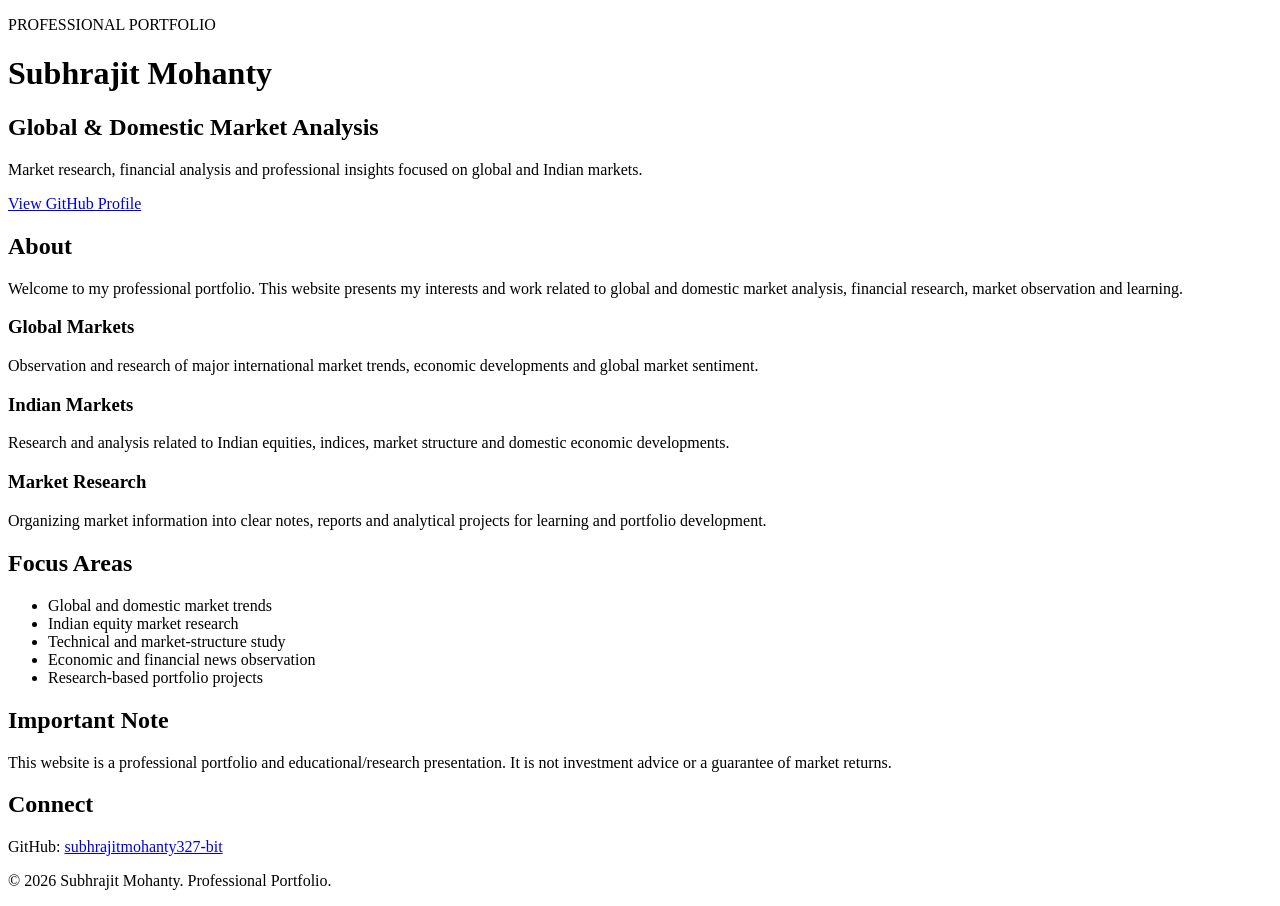
==== index.html @ 1889592a "Add files via upload" ====
<!DOCTYPE html>
<html lang="en">
<head>
<meta charset="UTF-8"><meta name="viewport" content="width=device-width, initial-scale=1.0">
<meta name="description" content="Subhrajit Mohanty - Global & Domestic Market Analysis, financial market research and professional portfolio.">
<title>Subhrajit Mohanty | Global & Domestic Market Analysis</title>
<link rel="stylesheet" href="style.css">
</head>
<body>
<header class="hero"><div class="container">
<p class="tag">PROFESSIONAL PORTFOLIO</p><h1>Subhrajit Mohanty</h1>
<h2>Global & Domestic Market Analysis</h2>
<p class="intro">Market research, financial analysis and professional insights focused on global and Indian markets.</p>
<a class="button" href="https://github.com/subhrajitmohanty327-bit" target="_blank">View GitHub Profile</a>
</div></header>
<main class="container">
<section><h2>About</h2><p>Welcome to my professional portfolio. This website presents my interests and work related to global and domestic market analysis, financial research, market observation and learning.</p></section>
<section class="grid">
<div class="card"><h3>Global Markets</h3><p>Observation and research of major international market trends, economic developments and global market sentiment.</p></div>
<div class="card"><h3>Indian Markets</h3><p>Research and analysis related to Indian equities, indices, market structure and domestic economic developments.</p></div>
<div class="card"><h3>Market Research</h3><p>Organizing market information into clear notes, reports and analytical projects for learning and portfolio development.</p></div>
</section>
<section><h2>Focus Areas</h2><ul><li>Global and domestic market trends</li><li>Indian equity market research</li><li>Technical and market-structure study</li><li>Economic and financial news observation</li><li>Research-based portfolio projects</li></ul></section>
<section class="notice"><h2>Important Note</h2><p>This website is a professional portfolio and educational/research presentation. It is not investment advice or a guarantee of market returns.</p></section>
<section><h2>Connect</h2><p>GitHub: <a href="https://github.com/subhrajitmohanty327-bit" target="_blank">subhrajitmohanty327-bit</a></p></section>
</main><footer><div class="container"><p>© 2026 Subhrajit Mohanty. Professional Portfolio.</p></div></footer>
</body></html>
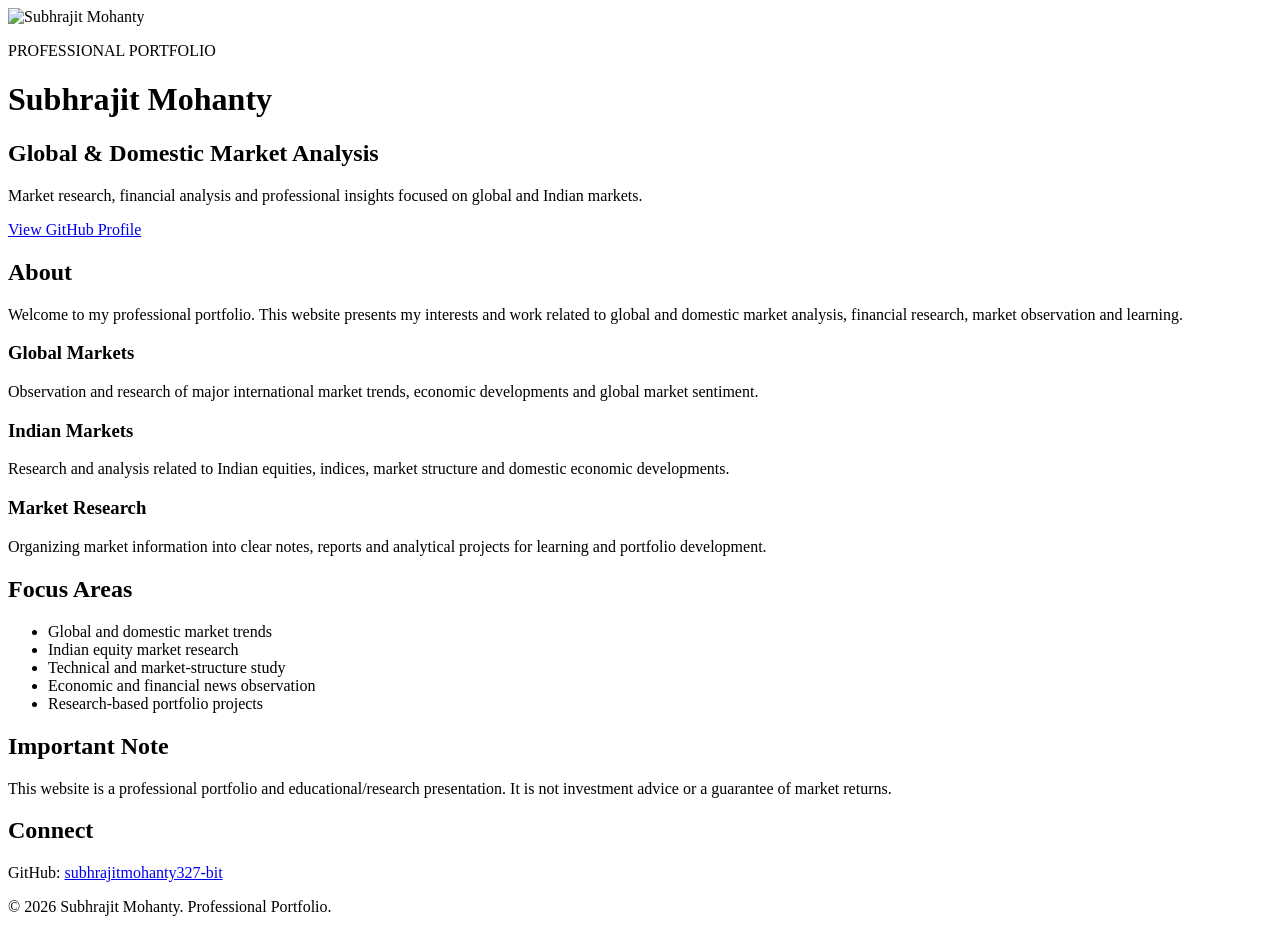
==== commit 16da5d96: "Update index.html" ====
--- a/index.html
+++ b/index.html
@@ -1,27 +1,136 @@
+
 <!DOCTYPE html>
 <html lang="en">
 <head>
-<meta charset="UTF-8"><meta name="viewport" content="width=device-width, initial-scale=1.0">
+<meta charset="UTF-8">
+<meta name="viewport" content="width=device-width, initial-scale=1.0">
+
 <meta name="description" content="Subhrajit Mohanty - Global & Domestic Market Analysis, financial market research and professional portfolio.">
+
 <title>Subhrajit Mohanty | Global & Domestic Market Analysis</title>
+
 <link rel="stylesheet" href="style.css">
 </head>
+
 <body>
-<header class="hero"><div class="container">
-<p class="tag">PROFESSIONAL PORTFOLIO</p><h1>Subhrajit Mohanty</h1>
-<h2>Global & Domestic Market Analysis</h2>
-<p class="intro">Market research, financial analysis and professional insights focused on global and Indian markets.</p>
-<a class="button" href="https://github.com/subhrajitmohanty327-bit" target="_blank">View GitHub Profile</a>
-</div></header>
+
+<header class="hero">
+<div class="container">
+
+    <!-- Profile Photo -->
+    <div class="profile-photo">
+        <img
+            src="https://avatars.githubusercontent.com/u/313381630?v=4"
+            alt="Subhrajit Mohanty">
+    </div>
+
+    <p class="tag">PROFESSIONAL PORTFOLIO</p>
+
+    <h1>Subhrajit Mohanty</h1>
+
+    <h2>Global & Domestic Market Analysis</h2>
+
+    <p class="intro">
+        Market research, financial analysis and professional insights
+        focused on global and Indian markets.
+    </p>
+
+    <a class="button"
+       href="https://github.com/subhrajitmohanty327-bit"
+       target="_blank">
+       View GitHub Profile
+    </a>
+
+</div>
+</header>
+
+
 <main class="container">
-<section><h2>About</h2><p>Welcome to my professional portfolio. This website presents my interests and work related to global and domestic market analysis, financial research, market observation and learning.</p></section>
+
+<section>
+    <h2>About</h2>
+
+    <p>
+        Welcome to my professional portfolio. This website presents my
+        interests and work related to global and domestic market analysis,
+        financial research, market observation and learning.
+    </p>
+</section>
+
+
 <section class="grid">
-<div class="card"><h3>Global Markets</h3><p>Observation and research of major international market trends, economic developments and global market sentiment.</p></div>
-<div class="card"><h3>Indian Markets</h3><p>Research and analysis related to Indian equities, indices, market structure and domestic economic developments.</p></div>
-<div class="card"><h3>Market Research</h3><p>Organizing market information into clear notes, reports and analytical projects for learning and portfolio development.</p></div>
+
+<div class="card">
+    <h3>Global Markets</h3>
+    <p>
+        Observation and research of major international market trends,
+        economic developments and global market sentiment.
+    </p>
+</div>
+
+<div class="card">
+    <h3>Indian Markets</h3>
+    <p>
+        Research and analysis related to Indian equities, indices,
+        market structure and domestic economic developments.
+    </p>
+</div>
+
+<div class="card">
+    <h3>Market Research</h3>
+    <p>
+        Organizing market information into clear notes, reports and
+        analytical projects for learning and portfolio development.
+    </p>
+</div>
+
 </section>
-<section><h2>Focus Areas</h2><ul><li>Global and domestic market trends</li><li>Indian equity market research</li><li>Technical and market-structure study</li><li>Economic and financial news observation</li><li>Research-based portfolio projects</li></ul></section>
-<section class="notice"><h2>Important Note</h2><p>This website is a professional portfolio and educational/research presentation. It is not investment advice or a guarantee of market returns.</p></section>
-<section><h2>Connect</h2><p>GitHub: <a href="https://github.com/subhrajitmohanty327-bit" target="_blank">subhrajitmohanty327-bit</a></p></section>
-</main><footer><div class="container"><p>© 2026 Subhrajit Mohanty. Professional Portfolio.</p></div></footer>
-</body></html>
+
+
+<section>
+    <h2>Focus Areas</h2>
+
+    <ul>
+        <li>Global and domestic market trends</li>
+        <li>Indian equity market research</li>
+        <li>Technical and market-structure study</li>
+        <li>Economic and financial news observation</li>
+        <li>Research-based portfolio projects</li>
+    </ul>
+</section>
+
+
+<section class="notice">
+    <h2>Important Note</h2>
+
+    <p>
+        This website is a professional portfolio and educational/research
+        presentation. It is not investment advice or a guarantee of
+        market returns.
+    </p>
+</section>
+
+
+<section>
+    <h2>Connect</h2>
+
+    <p>
+        GitHub:
+        <a href="https://github.com/subhrajitmohanty327-bit"
+           target="_blank">
+           subhrajitmohanty327-bit
+        </a>
+    </p>
+</section>
+
+</main>
+
+
+<footer>
+<div class="container">
+    <p>© 2026 Subhrajit Mohanty. Professional Portfolio.</p>
+</div>
+</footer>
+
+</body>
+</html>
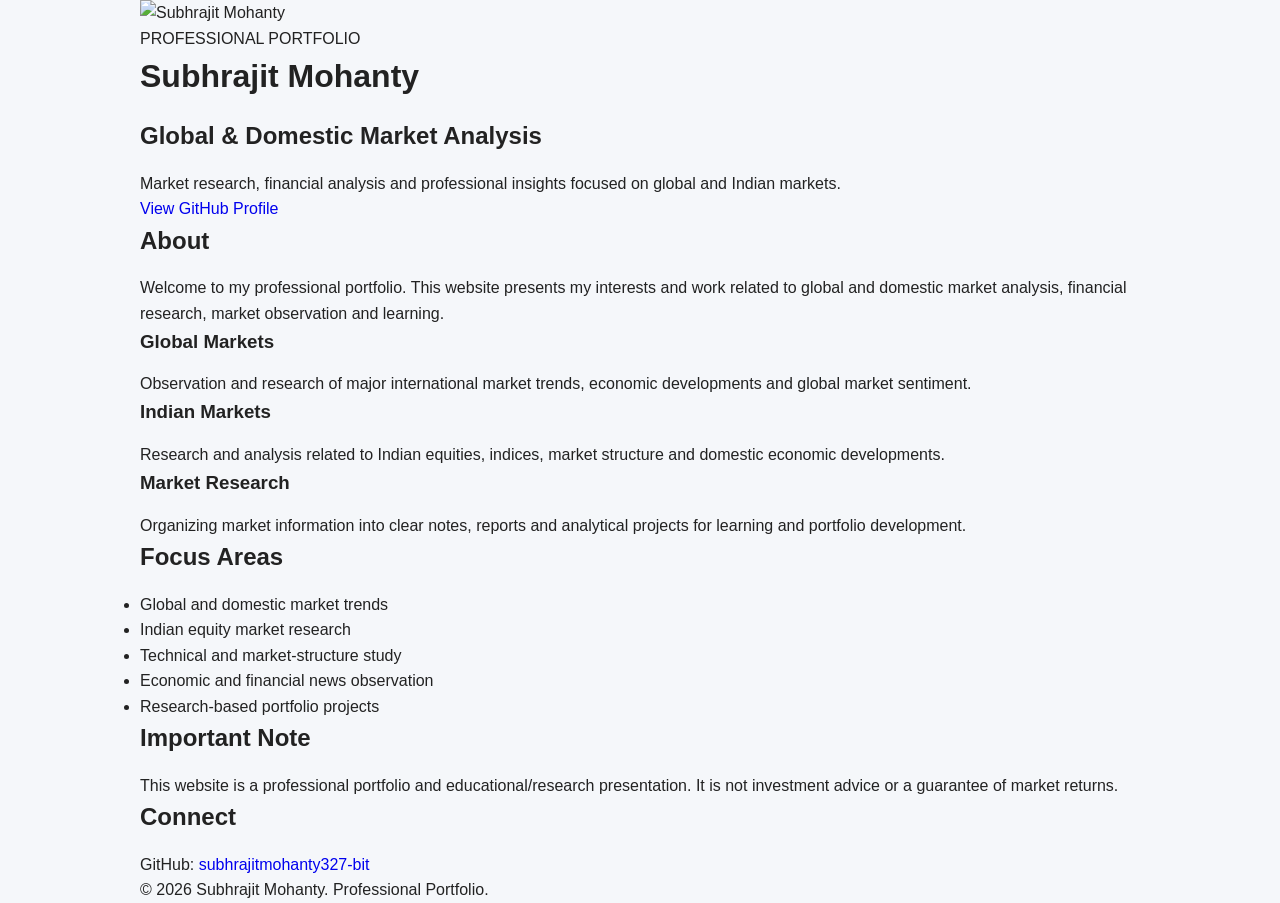
==== commit 4979e8a7: "Add link to stylesheet in index.html" ====
--- a/index.html
+++ b/index.html
@@ -1,4 +1,4 @@
-
+<link rel="stylesheet" href="Style.css">
 <!DOCTYPE html>
 <html lang="en">
 <head>
--- a/Style.css
+++ b/Style.css
@@ -0,0 +1,36 @@
+
+* {
+    box-sizing: border-box;
+    margin: 0;
+    padding: 0;
+}
+
+body {
+    font-family: Arial, sans-serif;
+    line-height: 1.6;
+    background: #f5f7fa;
+    color: #222;
+}
+
+.container {
+    width: 90%;
+    max-width: 1000px;
+    margin: auto;
+}
+
+h1, h2, h3 {
+    margin-bottom: 15px;
+}
+
+img {
+    max-width: 100%;
+    height: auto;
+}
+
+a {
+    text-decoration: none;
+}
+
+button {
+    cursor: pointer;
+}
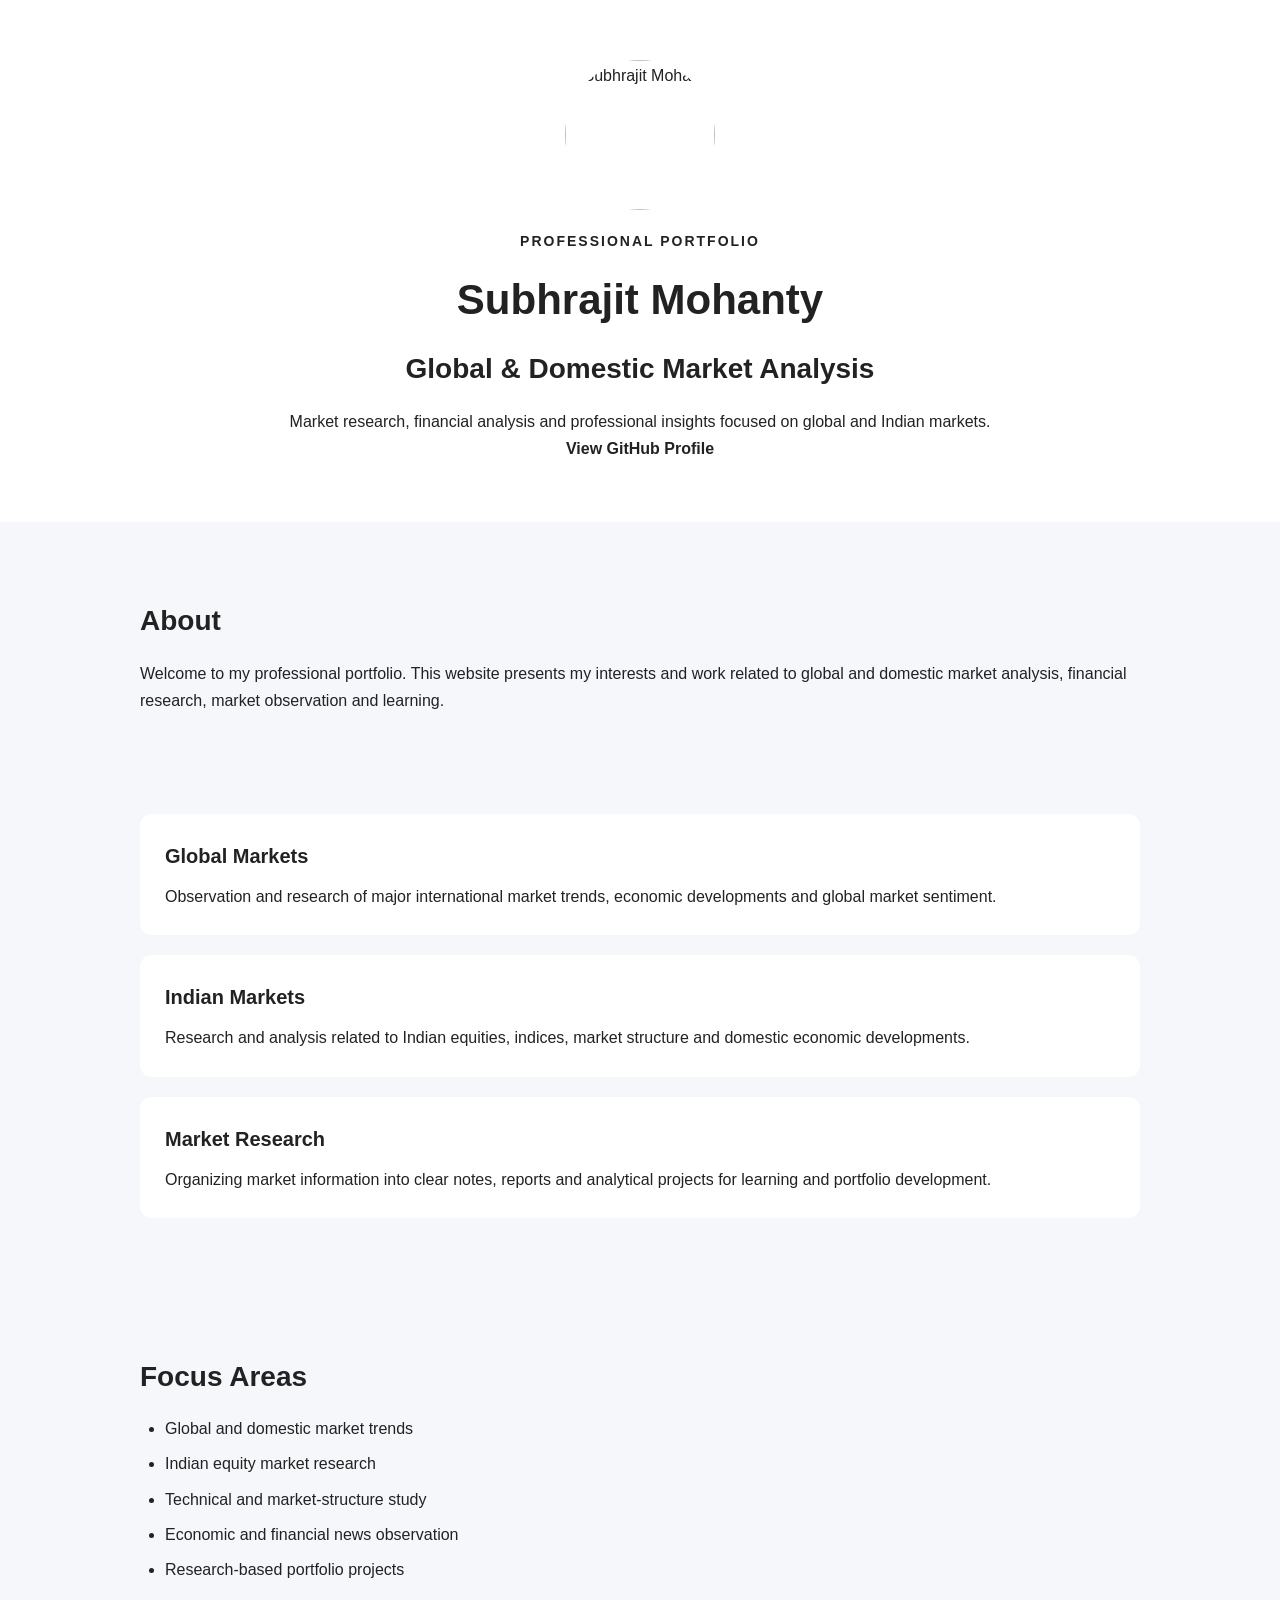
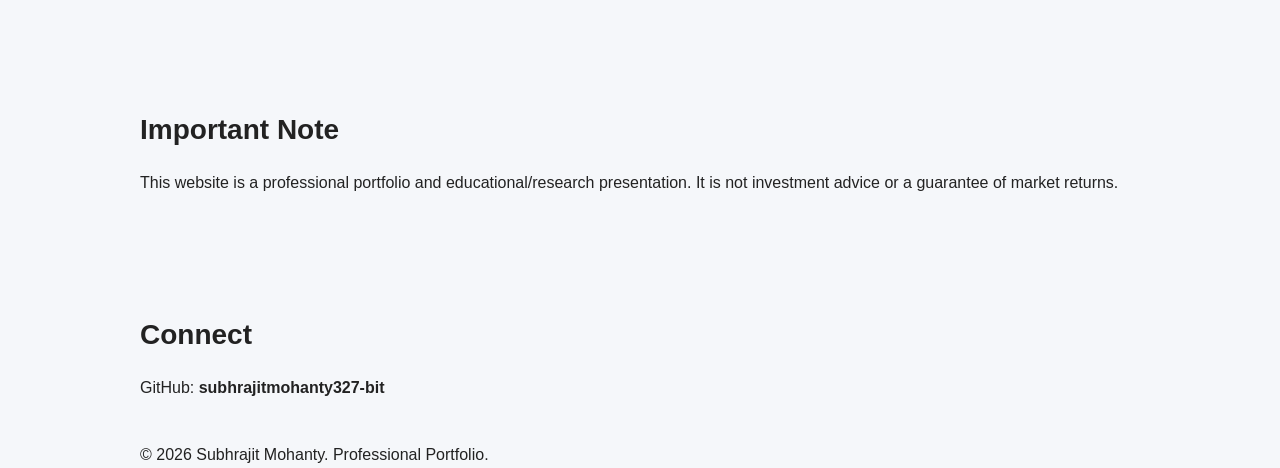
==== commit b922906f: "Correct HTML tag closures in index.html Fix HTML structure by closing paragraph and div tags." ====
--- a/index.html
+++ b/index.html
@@ -67,6 +67,8 @@
         economic developments and global market sentiment.
     </p>
 </div>
+    </p>
+</div>
 
 <div class="card">
     <h3>Indian Markets</h3>
--- a/Style.css
+++ b/Style.css
@@ -1,4 +1,3 @@
-
 * {
     box-sizing: border-box;
     margin: 0;
@@ -7,7 +6,7 @@
 
 body {
     font-family: Arial, sans-serif;
-    line-height: 1.6;
+    line-height: 1.7;
     background: #f5f7fa;
     color: #222;
 }
@@ -18,19 +17,205 @@
     margin: auto;
 }
 
-h1, h2, h3 {
-    margin-bottom: 15px;
-}
-
-img {
-    max-width: 100%;
-    height: auto;
+/* Hero Section */
+.hero {
+    text-align: center;
+    padding: 60px 20px;
+    background: #ffffff;
+}
+
+.profile-photo img {
+    width: 150px;
+    height: 150px;
+    object-fit: cover;
+    border-radius: 50%;
+    margin-bottom: 20px;
+}
+
+.tag {
+    font-size: 14px;
+    font-weight: bold;
+    letter-spacing: 2px;
+    margin-bottom: 10px;
+}
+
+h1 {
+    font-size: 42px;
+    margin-bottom: 10px;
+}
+
+h2 {
+    font-size: 28px;
+    margin: 35px 0 15px;
+}
+
+h3 {
+    font-size: 20px;
+    margin-bottom: 10px;
+}
+
+.hero h2 {
+    margin-top: 0;
 }
 
 a {
+    color: #222;
+    font-weight: bold;
     text-decoration: none;
 }
 
-button {
-    cursor: pointer;
-}
+a:hover {
+    text-decoration: underline;
+}
+
+/* Sections */
+section {
+    padding: 40px 0;
+}
+
+/* Cards */
+.card {
+    background: #ffffff;
+    padding: 25px;
+    margin: 20px 0;
+    border-radius: 12px;
+}
+
+/* Lists */
+ul {
+    padding-left: 25px;
+}
+
+li {
+    margin-bottom: 8px;
+}
+
+/* Mobile */
+@media (max-width: 600px) {
+    h1 {
+        font-size: 32px;
+    }
+* {
+    box-sizing: border-box;
+    margin: 0;
+    padding: 0;
+}
+
+body {
+    font-family: Arial, sans-serif;
+    line-height: 1.7;
+    background: #f5f7fa;
+    color: #222;
+}
+
+.container {
+    width: 90%;
+    max-width: 1000px;
+    margin: auto;
+}
+
+/* Hero Section */
+.hero {
+    text-align: center;
+    padding: 60px 20px;
+    background: #ffffff;
+}
+
+.profile-photo img {
+    width: 150px;
+    height: 150px;
+    object-fit: cover;
+    border-radius: 50%;
+    margin-bottom: 20px;
+}
+
+.tag {
+    font-size: 14px;
+    font-weight: bold;
+    letter-spacing: 2px;
+    margin-bottom: 10px;
+}
+
+h1 {
+    font-size: 42px;
+    margin-bottom: 10px;
+}
+
+h2 {
+    font-size: 28px;
+    margin: 35px 0 15px;
+}
+
+h3 {
+    font-size: 20px;
+    margin-bottom: 10px;
+}
+
+.hero h2 {
+    margin-top: 0;
+}
+
+a {
+    color: #222;
+    font-weight: bold;
+    text-decoration: none;
+}
+
+a:hover {
+    text-decoration: underline;
+}
+
+/* Sections */
+section {
+    padding: 40px 0;
+}
+
+/* Cards */
+.card {
+    background: #ffffff;
+    padding: 25px;
+    margin: 20px 0;
+    border-radius: 12px;
+}
+
+/* Lists */
+ul {
+    padding-left: 25px;
+}
+
+li {
+    margin-bottom: 8px;
+}
+
+/* Mobile */
+@media (max-width: 600px) {
+    h1 {
+        font-size: 32px;
+    }
+
+    h2 {
+        font-size: 24px;
+    }
+
+    .hero {
+        padding: 40px 15px;
+    }
+
+    .profile-photo img {
+        width: 120px;
+        height: 120px;
+    }
+}
+    h2 {
+        font-size: 24px;
+    }
+
+    .hero {
+        padding: 40px 15px;
+    }
+
+    .profile-photo img {
+        width: 120px;
+        height: 120px;
+    }
+}
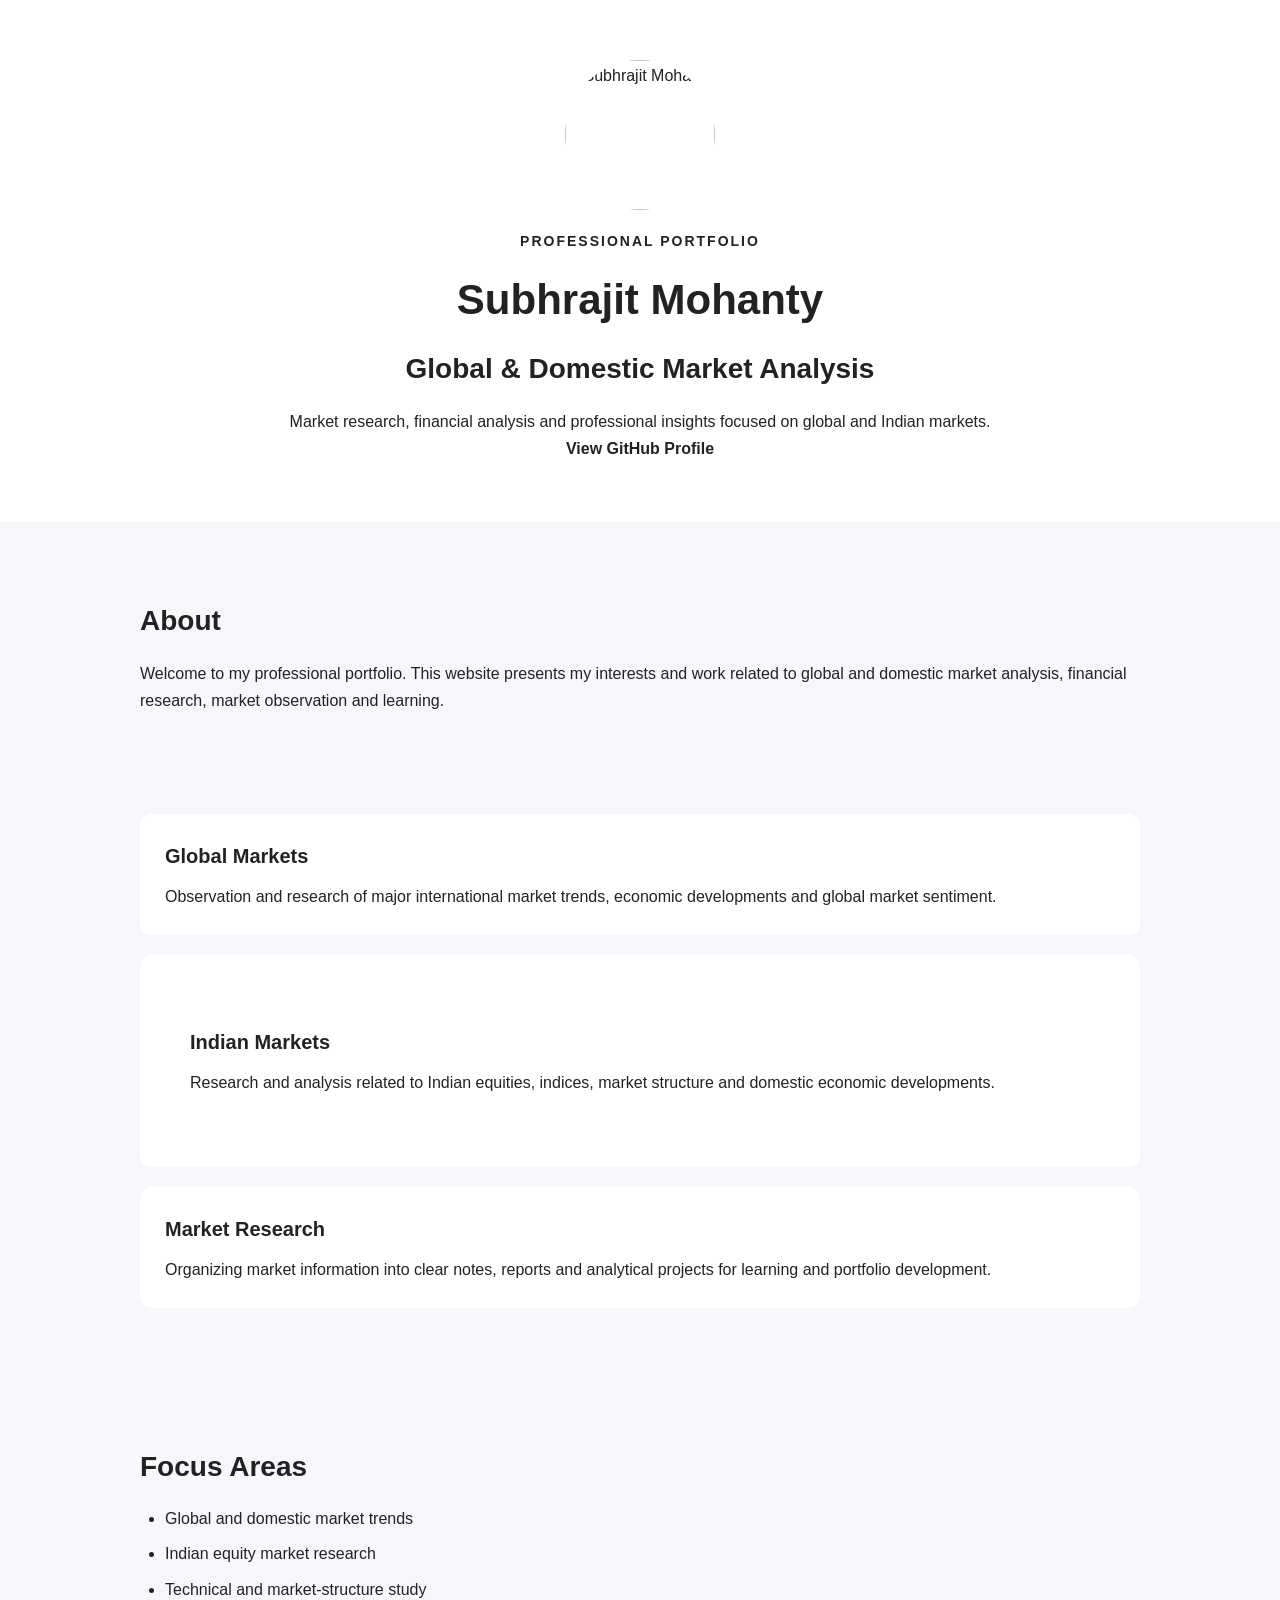
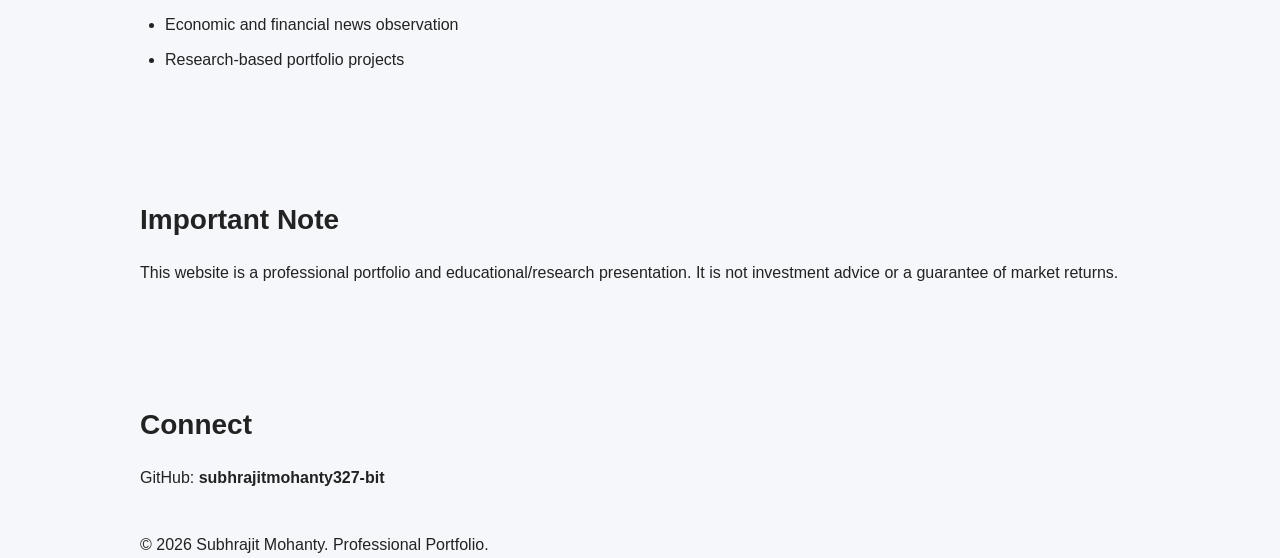
==== commit 9524abb3: "Fix HTML structure for card elements" ====
--- a/index.html
+++ b/index.html
@@ -71,11 +71,14 @@
 </div>
 
 <div class="card">
+    <div class="card">
     <h3>Indian Markets</h3>
     <p>
         Research and analysis related to Indian equities, indices,
         market structure and domestic economic developments.
     </p>
+</div>
+    
 </div>
 
 <div class="card">
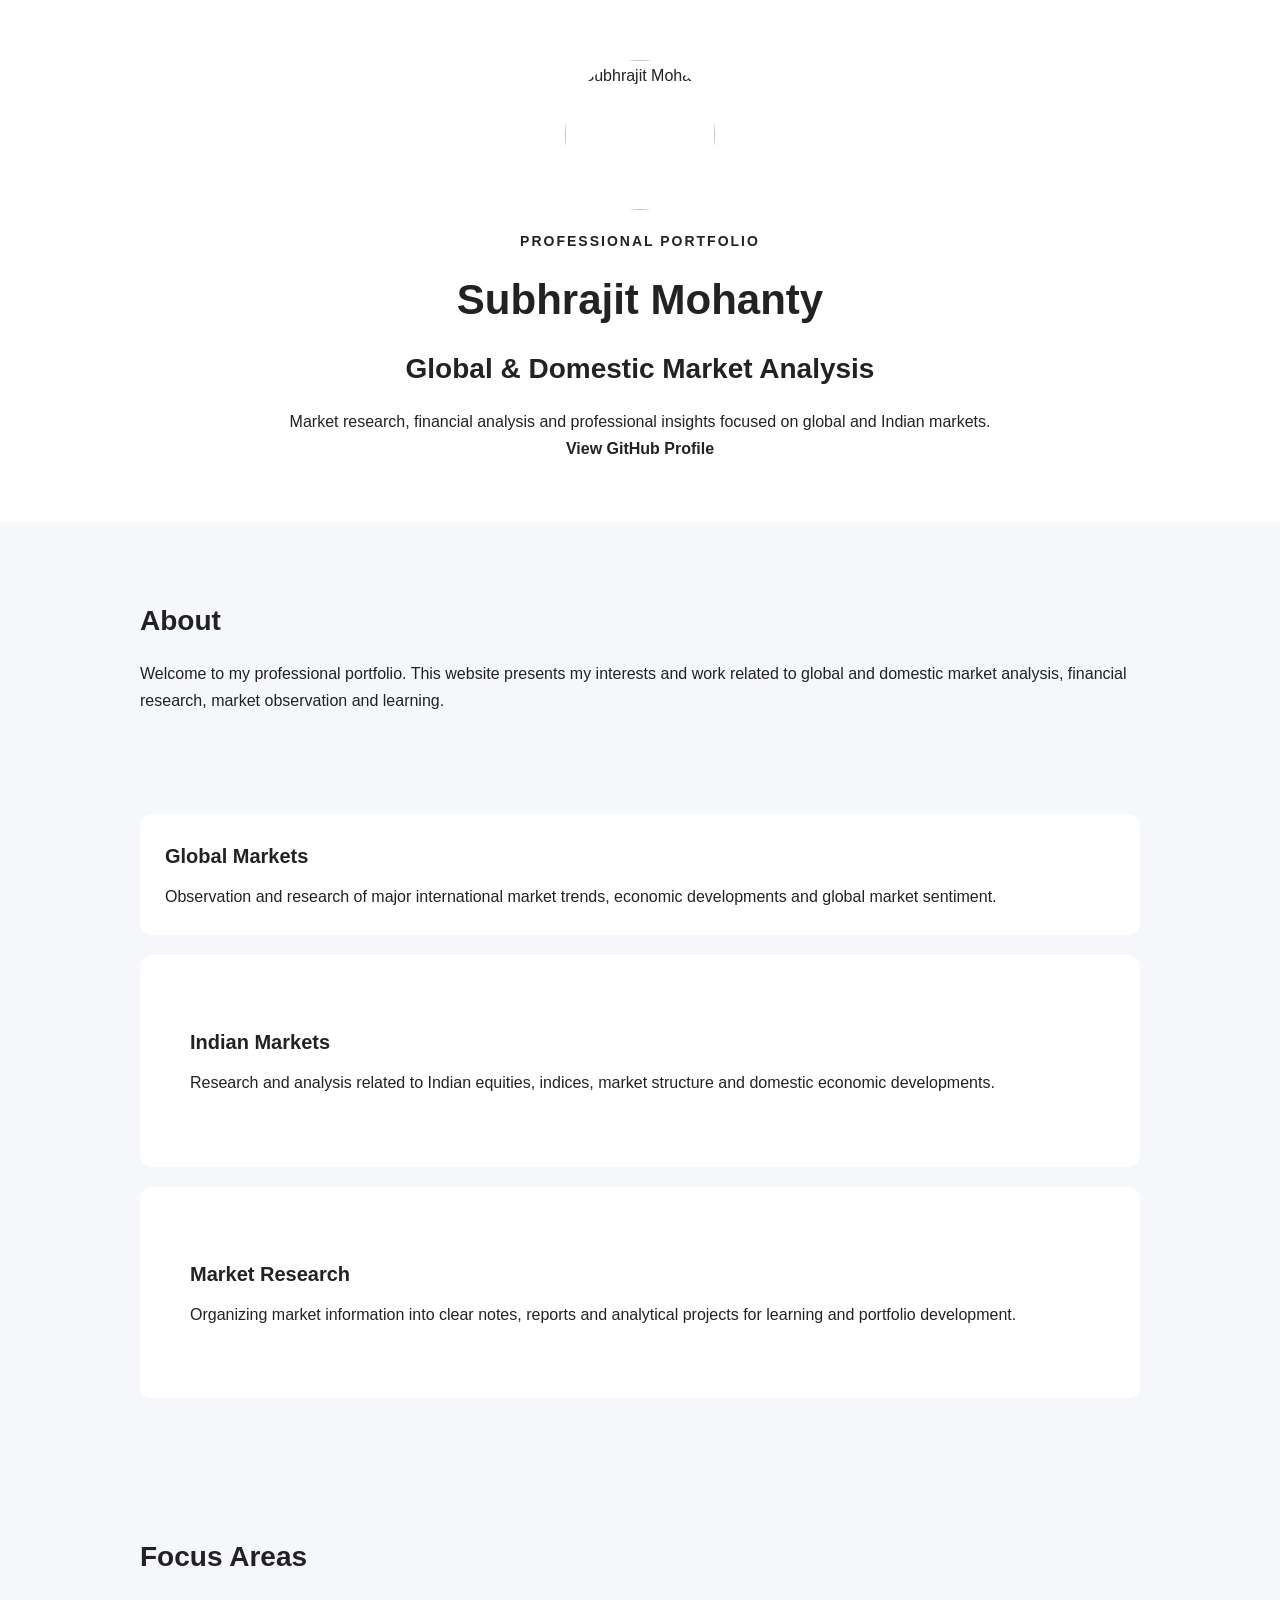
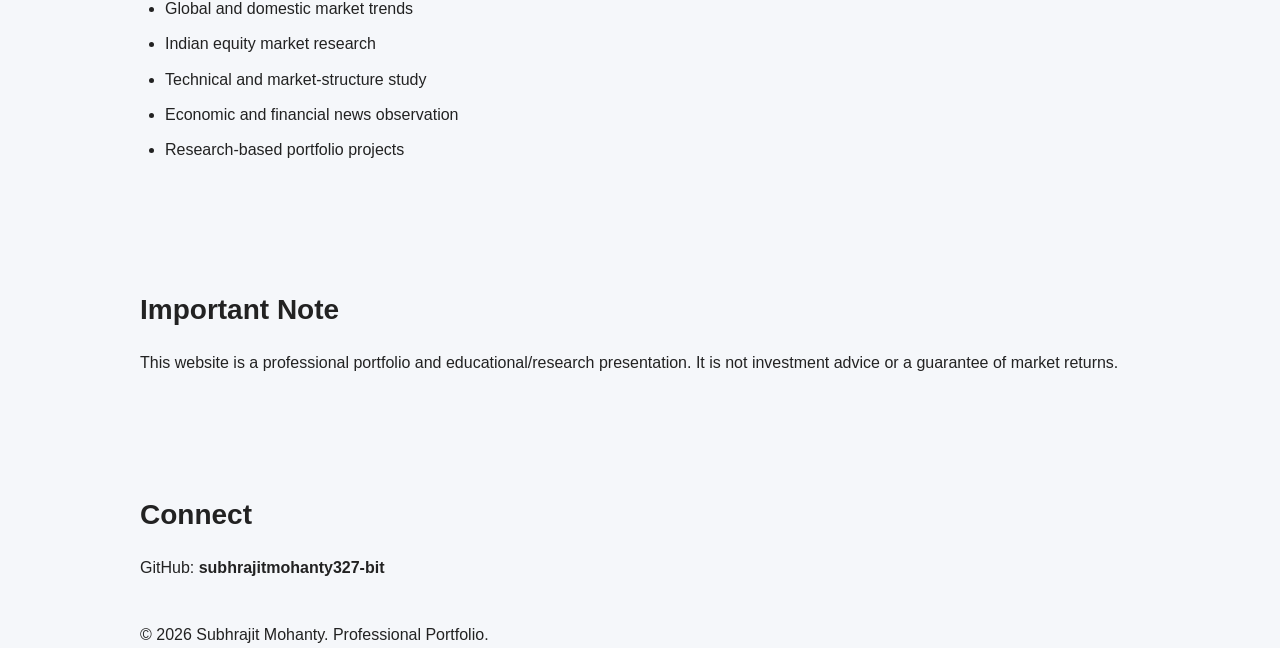
==== commit 8cee12e4: "Format market research description for clarity" ====
--- a/index.html
+++ b/index.html
@@ -82,10 +82,11 @@
 </div>
 
 <div class="card">
+    <div class="card">
     <h3>Market Research</h3>
     <p>
-        Organizing market information into clear notes, reports and
-        analytical projects for learning and portfolio development.
+        Organizing market information into clear notes, reports and analytical
+        projects for learning and portfolio development.
     </p>
 </div>
 
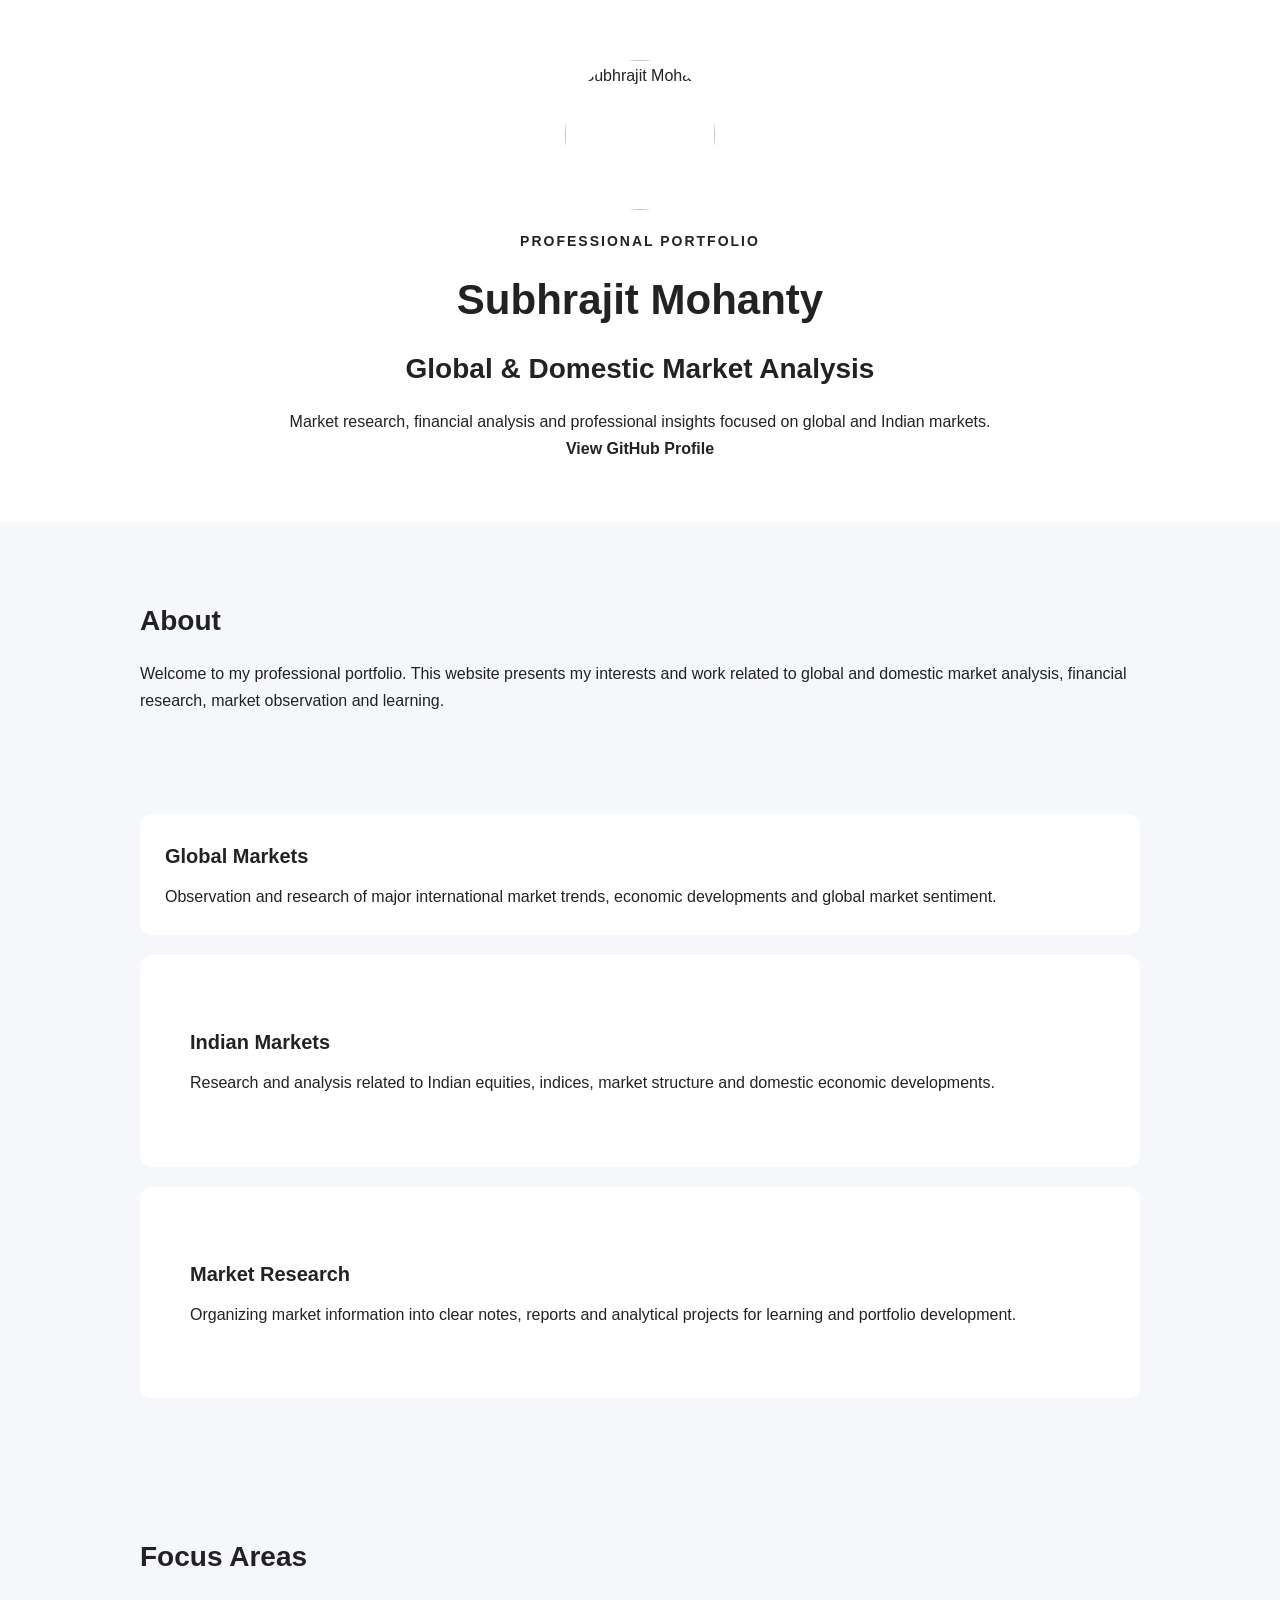
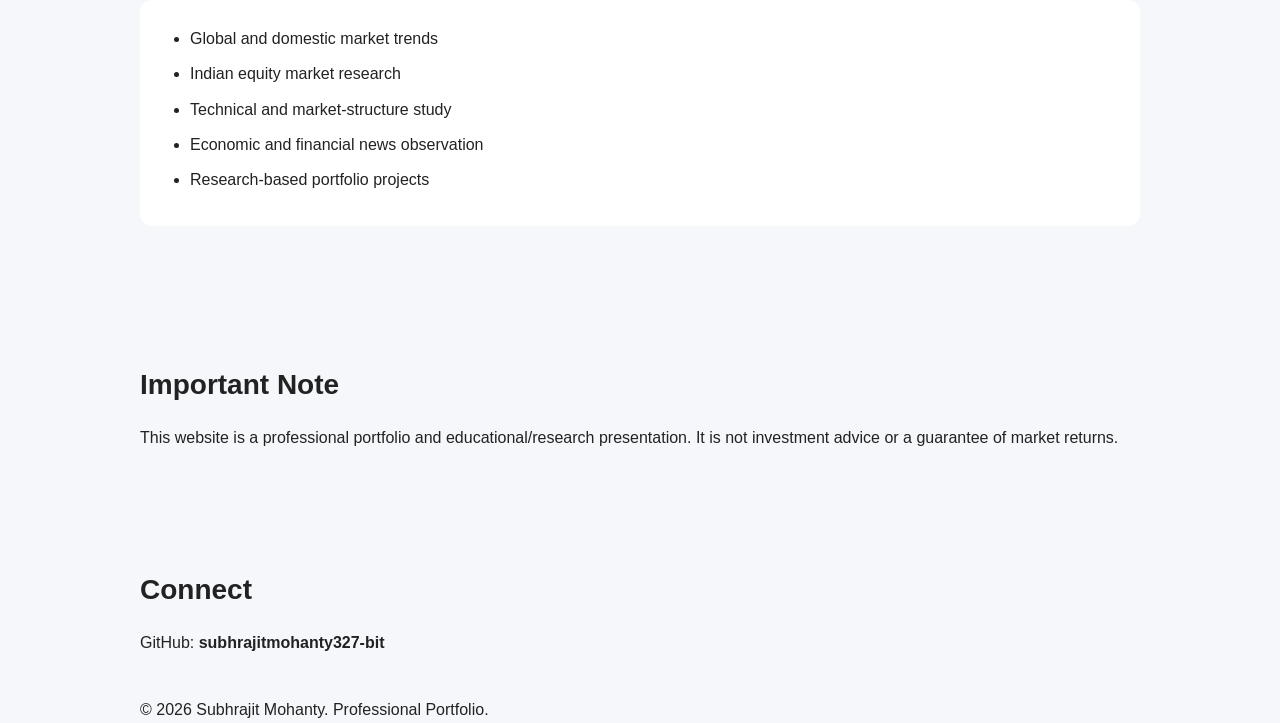
==== commit 744885bb: "Add card section for focus areas in index.html" ====
--- a/index.html
+++ b/index.html
@@ -96,6 +96,7 @@
 <section>
     <h2>Focus Areas</h2>
 
+<div class="card">
     <ul>
         <li>Global and domestic market trends</li>
         <li>Indian equity market research</li>
@@ -103,6 +104,7 @@
         <li>Economic and financial news observation</li>
         <li>Research-based portfolio projects</li>
     </ul>
+</div>
 </section>
 
 
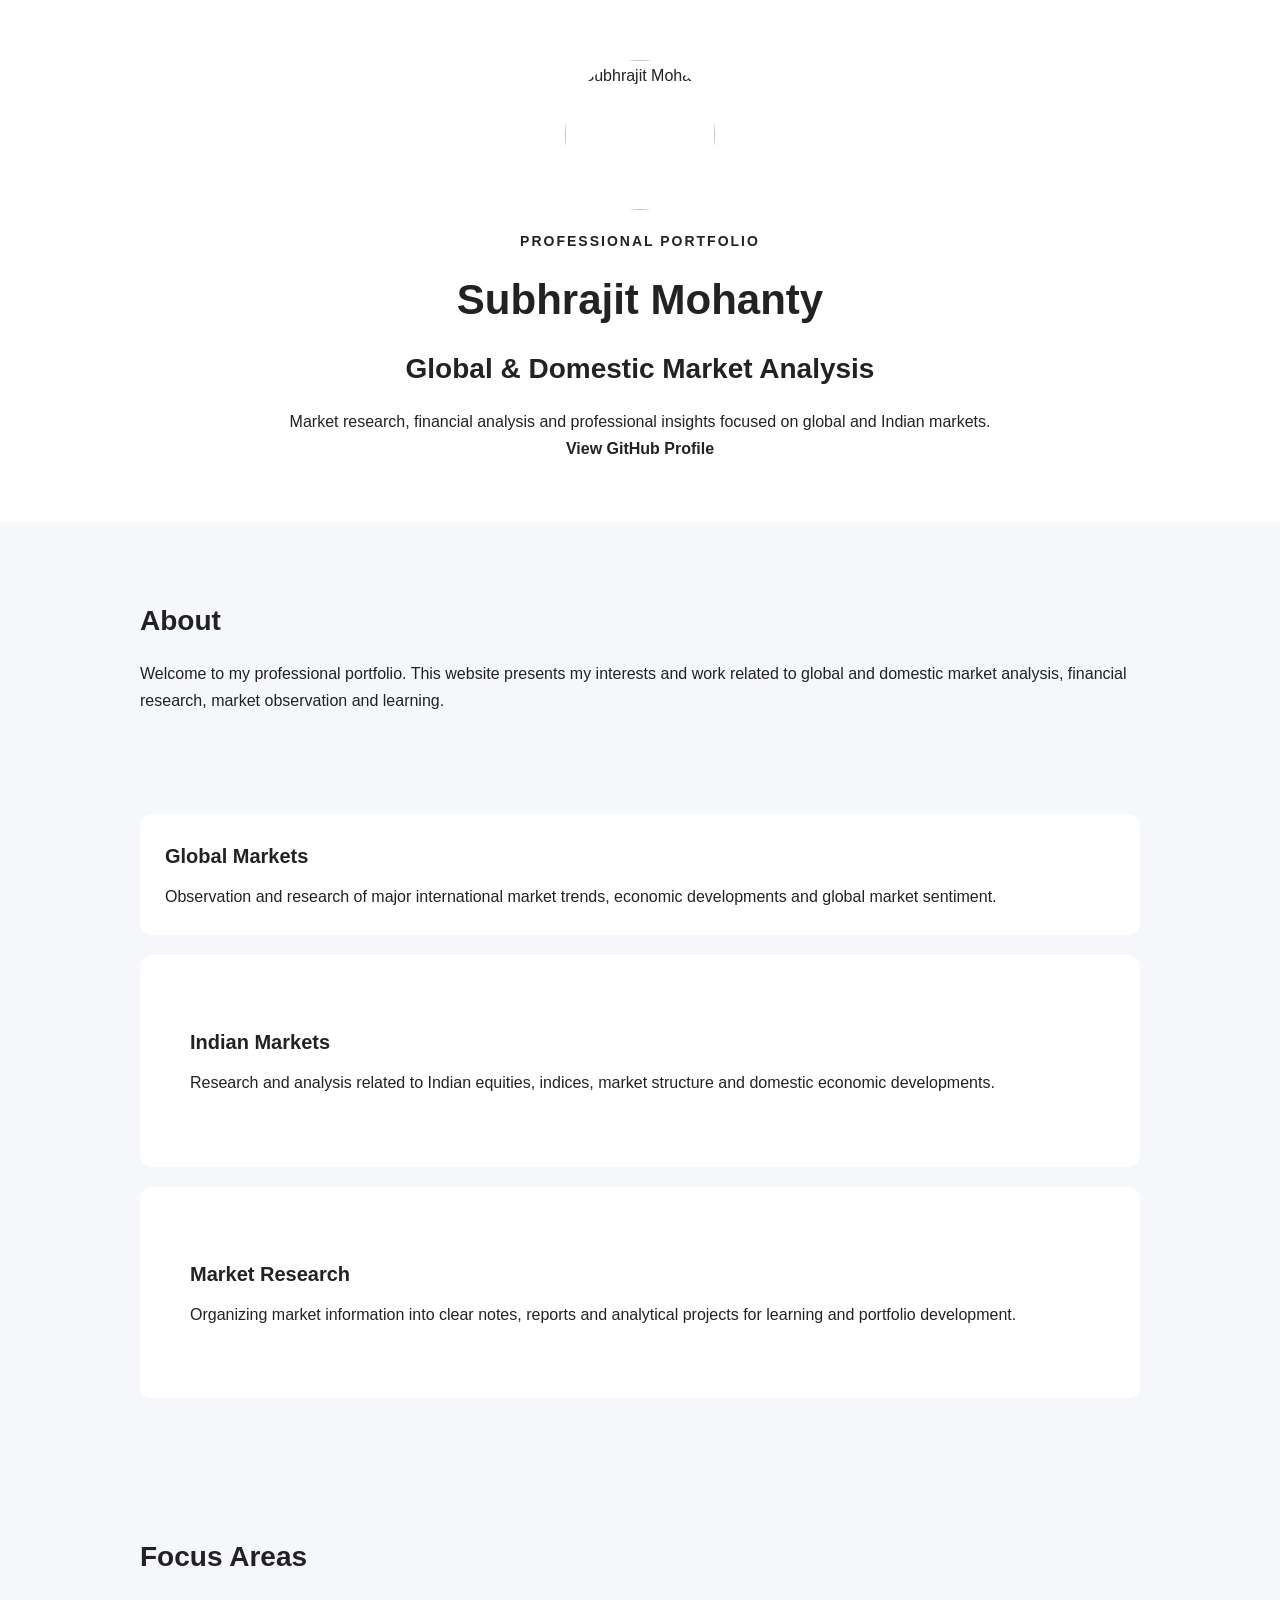
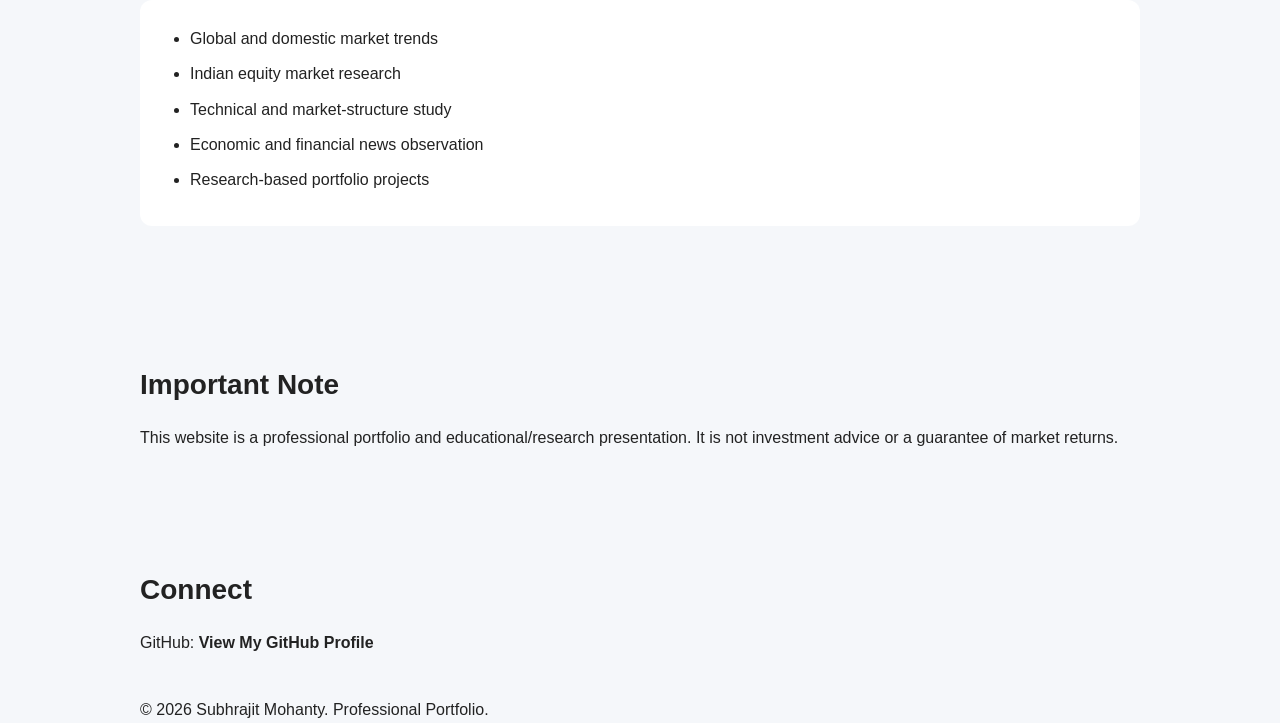
==== commit e1dbe07a: "Update GitHub link to a button style" ====
--- a/index.html
+++ b/index.html
@@ -124,10 +124,11 @@
 
     <p>
         GitHub:
-        <a href="https://github.com/subhrajitmohanty327-bit"
-           target="_blank">
-           subhrajitmohanty327-bit
-        </a>
+        <a class="github-button"
+   href="https://github.com/subhrajitmohanty327-bit"
+   target="_blank">
+   View My GitHub Profile
+</a>
     </p>
 </section>
 
